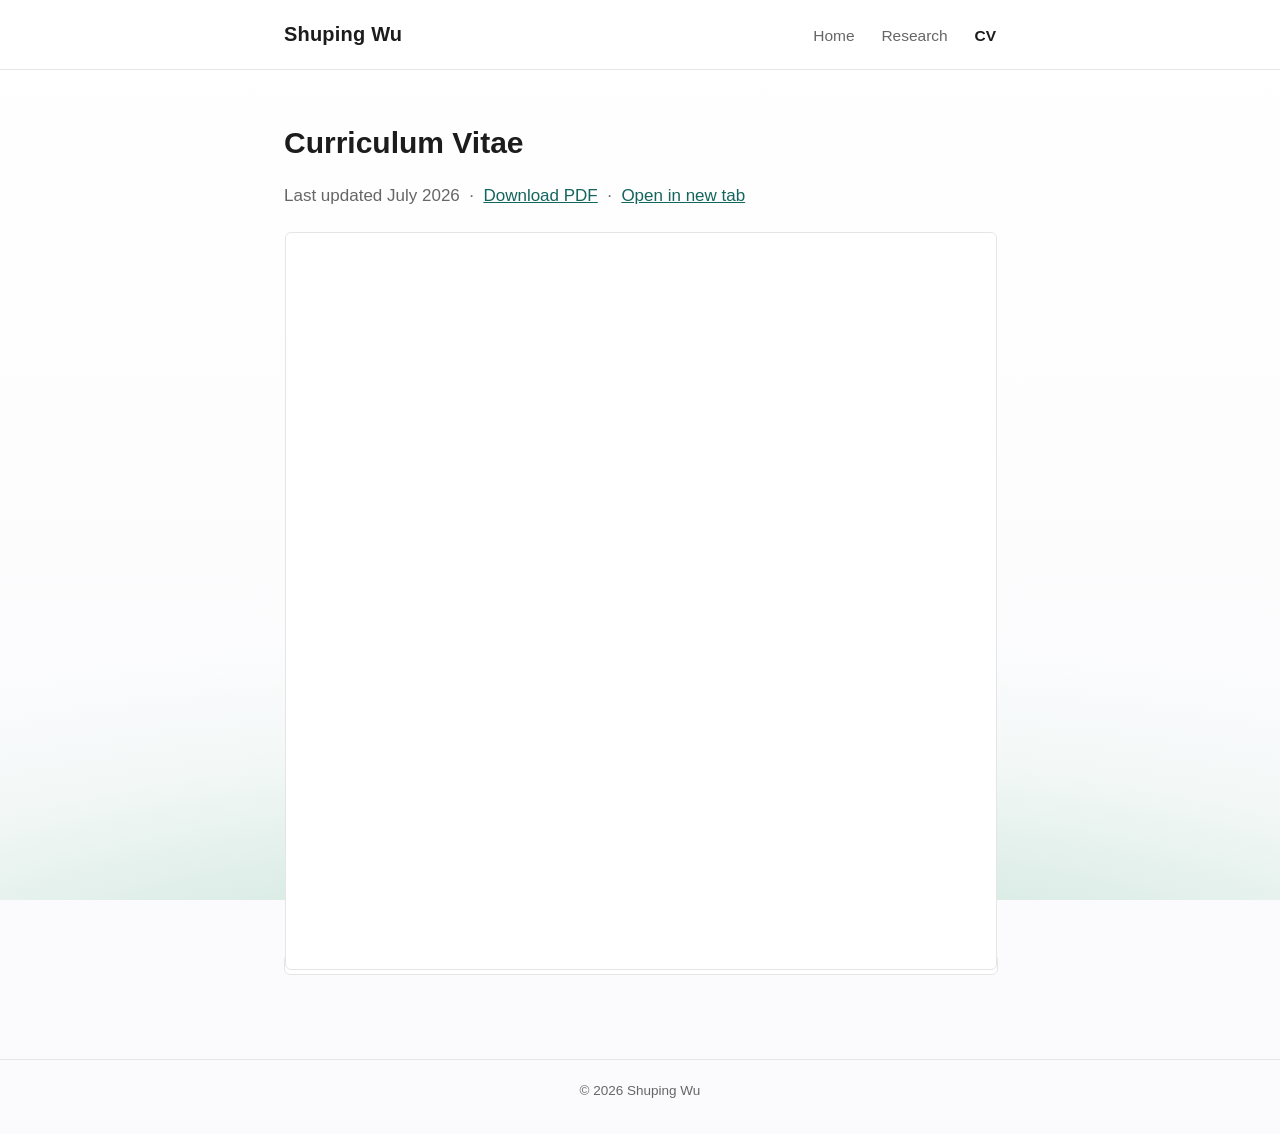
==== cv.html @ 80a98ffb "Add files via upload" ====
<!DOCTYPE html>
<html lang="en">
<head>
  <meta charset="UTF-8">
  <meta name="viewport" content="width=device-width, initial-scale=1">
  <title>CV — Shuping Wu</title>
  <link rel="stylesheet" href="style.css">
</head>
<body>
  <nav>
    <div class="nav-inner">
      <a class="nav-name" href="index.html">Shuping Wu</a>
      <span class="nav-links">
        <a href="index.html">Home</a>
        <a href="research.html">Research</a>
        <a class="active" href="cv.html">CV</a>
      </span>
    </div>
  </nav>

  <main>
    <h1>Curriculum Vitae</h1>
    <p class="cv-actions muted">
      Last updated July 2026 &nbsp;&middot;&nbsp;
      <a href="cv.pdf" download>Download PDF</a> &nbsp;&middot;&nbsp;
      <a href="cv.pdf" target="_blank" rel="noopener">Open in new tab</a>
    </p>

    <object class="cv-frame" data="cv.pdf" type="application/pdf">
      <iframe class="cv-frame" src="cv.pdf" title="CV of Shuping Wu">
        <p>Your browser cannot display the PDF inline.
           <a href="cv.pdf">Download the CV</a> instead.</p>
      </iframe>
    </object>
  </main>

  <footer>&copy; 2026 Shuping Wu</footer>
</body>
</html>
---- style.css ----
/* Shuping Wu — personal academic site */
:root {
  --text: #1c1c1c;
  --muted: #666;
  --accent: #14655d;
  --rule: #e5e5e5;
  --bg: #ffffff;
}

* { box-sizing: border-box; }

body {
  margin: 0;
  font-family: -apple-system, BlinkMacSystemFont, "Segoe UI", Helvetica, Arial, sans-serif;
  font-size: 17px;
  line-height: 1.65;
  color: var(--text);
  background: #fbfbfd; /* Apple's near-white */
}

/* Apple-style gradient: one smooth green wash rising from the bottom of the
   viewport, dissolving into near-white before it reaches the text. */
body::before {
  content: "";
  position: fixed;
  inset: 0;
  z-index: -1;
  pointer-events: none;
  background:
    radial-gradient(140% 62% at 50% 118%,
      rgba(64, 145, 118, 0.34) 0%,     /* deep sea green */
      rgba(122, 191, 158, 0.24) 36%,   /* jade */
      rgba(190, 226, 205, 0.14) 58%,   /* pale mint */
      rgba(251, 251, 253, 0) 78%),
    linear-gradient(180deg, #ffffff 0%, #fbfbfd 100%);
}

/* ---------- Navigation ---------- */
nav {
  border-bottom: 1px solid var(--rule);
  background: rgba(255, 255, 255, 0.85);
}
.nav-inner {
  max-width: 760px;
  margin: 0 auto;
  padding: 18px 24px;
  display: flex;
  align-items: baseline;
  justify-content: space-between;
  flex-wrap: wrap;
  gap: 8px;
}
.nav-name {
  font-size: 20px;
  font-weight: 600;
  color: var(--text);
  text-decoration: none;
  letter-spacing: 0.2px;
}
.nav-links a {
  color: var(--muted);
  text-decoration: none;
  margin-left: 22px;
  font-size: 15.5px;
}
.nav-links a:hover { color: var(--accent); }
.nav-links a.active { color: var(--text); font-weight: 600; }

/* ---------- Layout ---------- */
main {
  max-width: 760px;
  margin: 0 auto;
  padding: 48px 24px 80px;
}

h1 { font-size: 30px; font-weight: 700; margin: 0 0 6px; }
h2 {
  font-size: 21px;
  font-weight: 650;
  margin: 40px 0 12px;
  padding-bottom: 6px;
  border-bottom: 1px solid var(--rule);
}
a { color: var(--accent); }
a:hover { text-decoration: underline; }
.muted { color: var(--muted); }

/* ---------- Home ---------- */
.home-header {
  display: flex;
  gap: 36px;
  align-items: flex-start;
  flex-wrap: wrap;
  margin-bottom: 28px;
}
.headshot {
  width: 240px;
  height: 300px;
  object-fit: cover;
  object-position: center 22%;
  border-radius: 6px;
  flex-shrink: 0;
  background: #fff;
  border: 1px solid var(--rule);
}
.home-intro { flex: 1; min-width: 260px; }
.contact-line { margin: 10px 0 0; font-size: 16px; }
.contact-line a { margin-right: 6px; }

/* ---------- Research ---------- */
.paper { margin-bottom: 26px; }
.paper-title { font-weight: 650; }
.paper-authors { color: var(--muted); font-size: 15.5px; }
.paper-status { font-size: 15.5px; font-style: italic; }
.paper-desc { margin: 6px 0 0; font-size: 16px; }

/* ---------- CV embed ---------- */
.cv-frame {
  width: 100%;
  height: 82vh;
  min-height: 600px;
  border: 1px solid var(--rule);
  border-radius: 6px;
  background: #fff;
}
.cv-actions { margin: 14px 0 22px; }

/* ---------- Footer ---------- */
footer {
  border-top: 1px solid var(--rule);
  color: var(--muted);
  font-size: 13.5px;
  text-align: center;
  padding: 20px 0 32px;
}

@media (max-width: 620px) {
  .home-header { flex-direction: column; align-items: center; text-align: center; }
  .nav-links a { margin-left: 14px; }
}
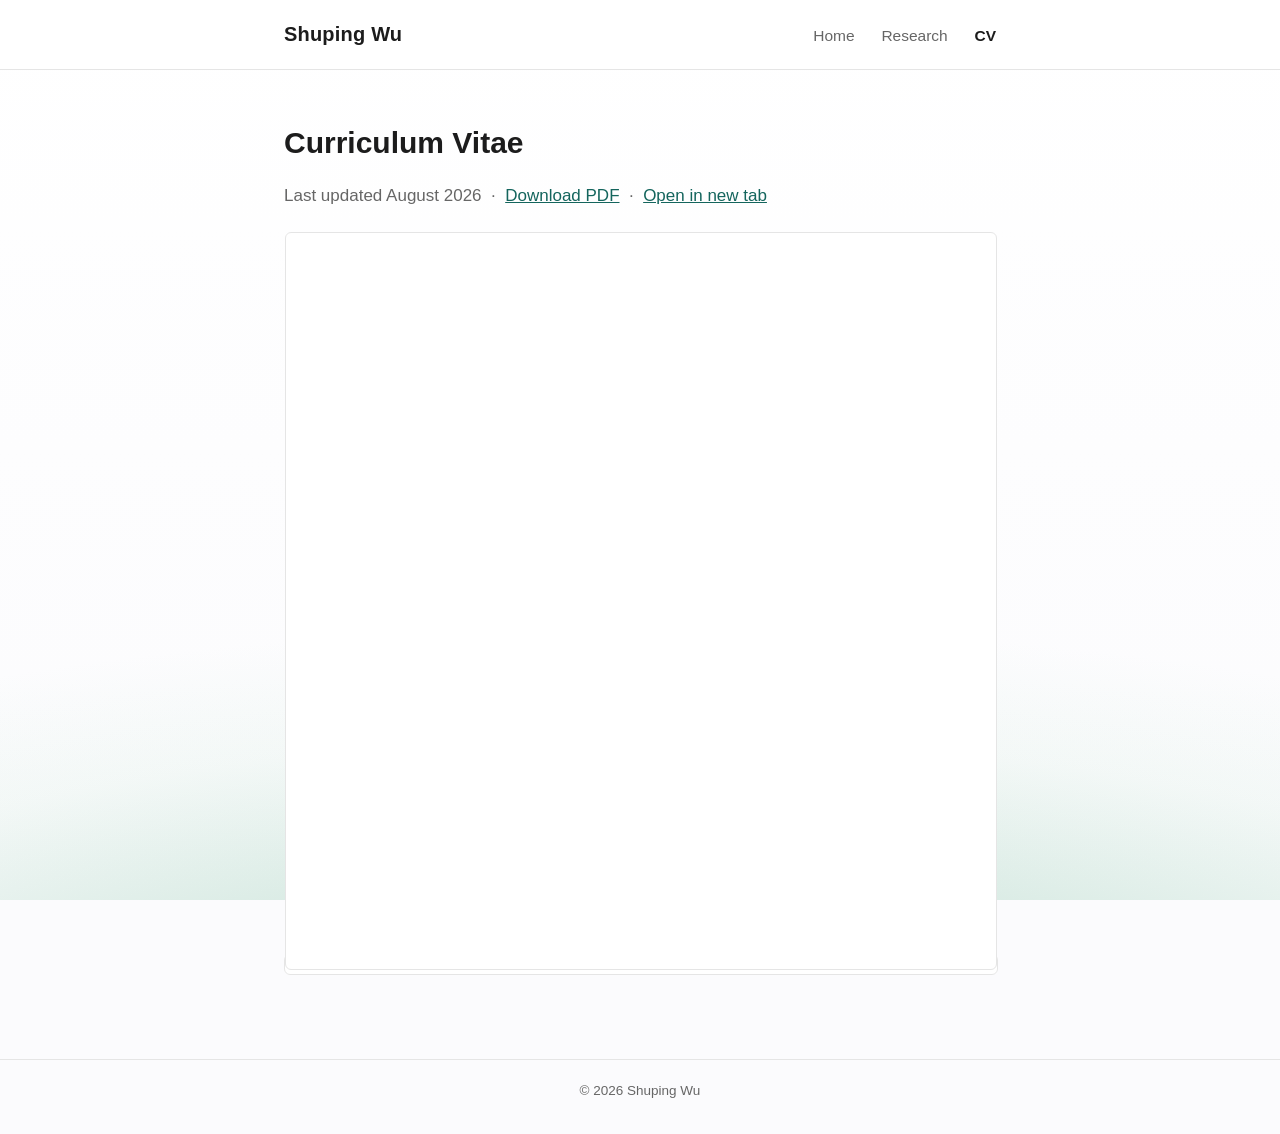
==== commit 834bfcbc: "Update last updated date to August 2026" ====
--- a/cv.html
+++ b/cv.html
@@ -3,7 +3,9 @@
 <head>
   <meta charset="UTF-8">
   <meta name="viewport" content="width=device-width, initial-scale=1">
-  <title>CV — Shuping Wu</title>
+  <title>CV | Shuping Wu, INSEAD</title>
+  <meta name="description" content="Curriculum vitae of Shuping Wu, PhD candidate in Management at INSEAD.">
+  <link rel="canonical" href="https://www.shupingwu.com/cv.html">
   <link rel="stylesheet" href="style.css">
 </head>
 <body>
@@ -21,7 +23,7 @@
   <main>
     <h1>Curriculum Vitae</h1>
     <p class="cv-actions muted">
-      Last updated July 2026 &nbsp;&middot;&nbsp;
+      Last updated August 2026 &nbsp;&middot;&nbsp;
       <a href="cv.pdf" download>Download PDF</a> &nbsp;&middot;&nbsp;
       <a href="cv.pdf" target="_blank" rel="noopener">Open in new tab</a>
     </p>
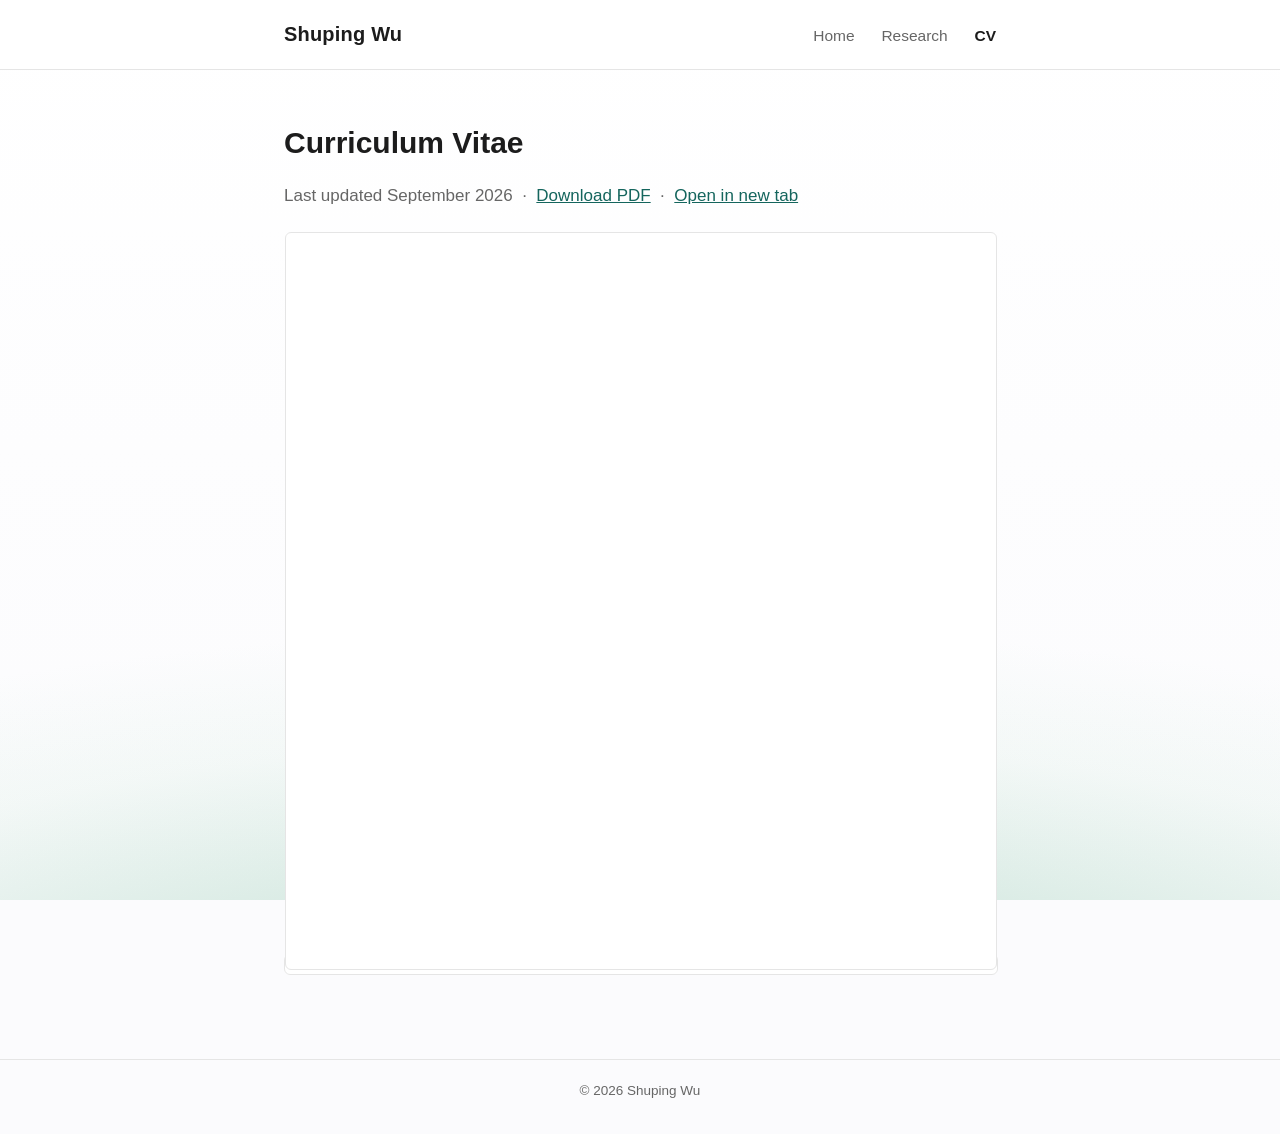
==== commit 5d89b1d9: "Add files via upload" ====
--- a/cv.html
+++ b/cv.html
@@ -23,7 +23,7 @@
   <main>
     <h1>Curriculum Vitae</h1>
     <p class="cv-actions muted">
-      Last updated August 2026 &nbsp;&middot;&nbsp;
+      Last updated September 2026 &nbsp;&middot;&nbsp;
       <a href="cv.pdf" download>Download PDF</a> &nbsp;&middot;&nbsp;
       <a href="cv.pdf" target="_blank" rel="noopener">Open in new tab</a>
     </p>
